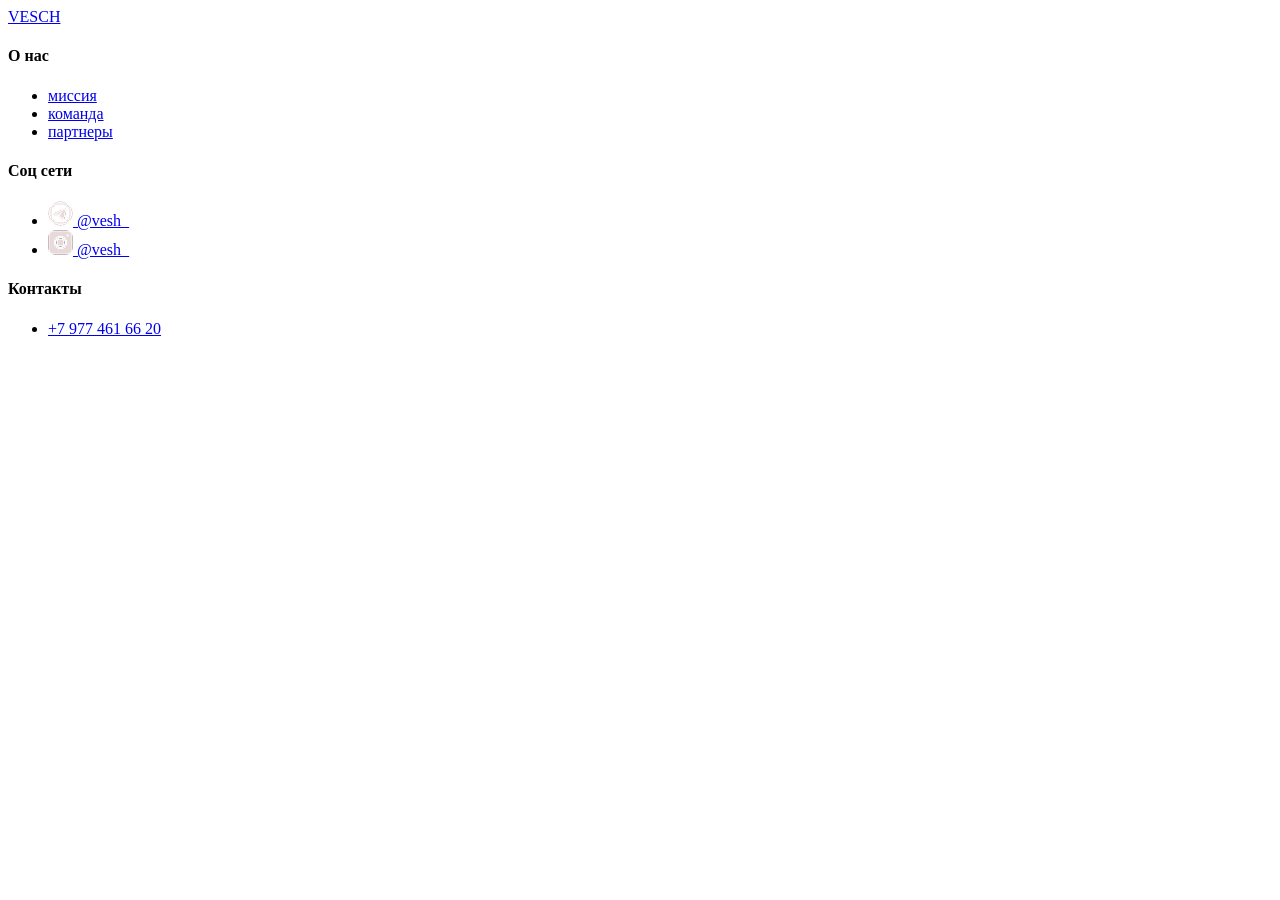
==== includes/footer.html @ e3050864 "Структура, шапка и подвал сайта" ====
<!doctype html>
<footer class="footer">
  <div class="footer__container">
    <!-- Логотип слева -->
    <a href="/" class="footer__logo">VESCH</a>

    <!-- Колонки -->
    <div class="footer__columns">
      <!-- О нас -->
      <div class="footer__column">
        <h4>О нас</h4>
        <ul>
          <li><a href="/pages/about.html#mission">миссия</a></li>
          <li><a href="/pages/about.html#team">команда</a></li>
          <li><a href="/pages/about.html#partners">партнеры</a></li>
        </ul>
      </div>

      <!-- Соц сети -->
      <div class="footer__column">
  <h4>Соц сети</h4>
  <ul>
    <li>
      <a href="https://t.me/vesh_" target="_blank">
        <img src="../assets/images/icons/telegram-icon.png" alt="Telegram" class="social-icon">
        @vesh_
      </a>
    </li>
    <li>
      <a href="https://instagram.com/vesh_" target="_blank">
        <img src="../assets/images/icons/instagram-icon.png" alt="Instagram" class="social-icon">
        @vesh_
      </a>
    </li>
  </ul>
</div>

      <!-- Контакты -->
      <div class="footer__column">
        <h4>Контакты</h4>
        <ul>
          <li>
            <a href="tel:+79774616620">+7 977 461 66 20</a>
          </li>
        </ul>
      </div>
    </div>
  </div>
</footer>
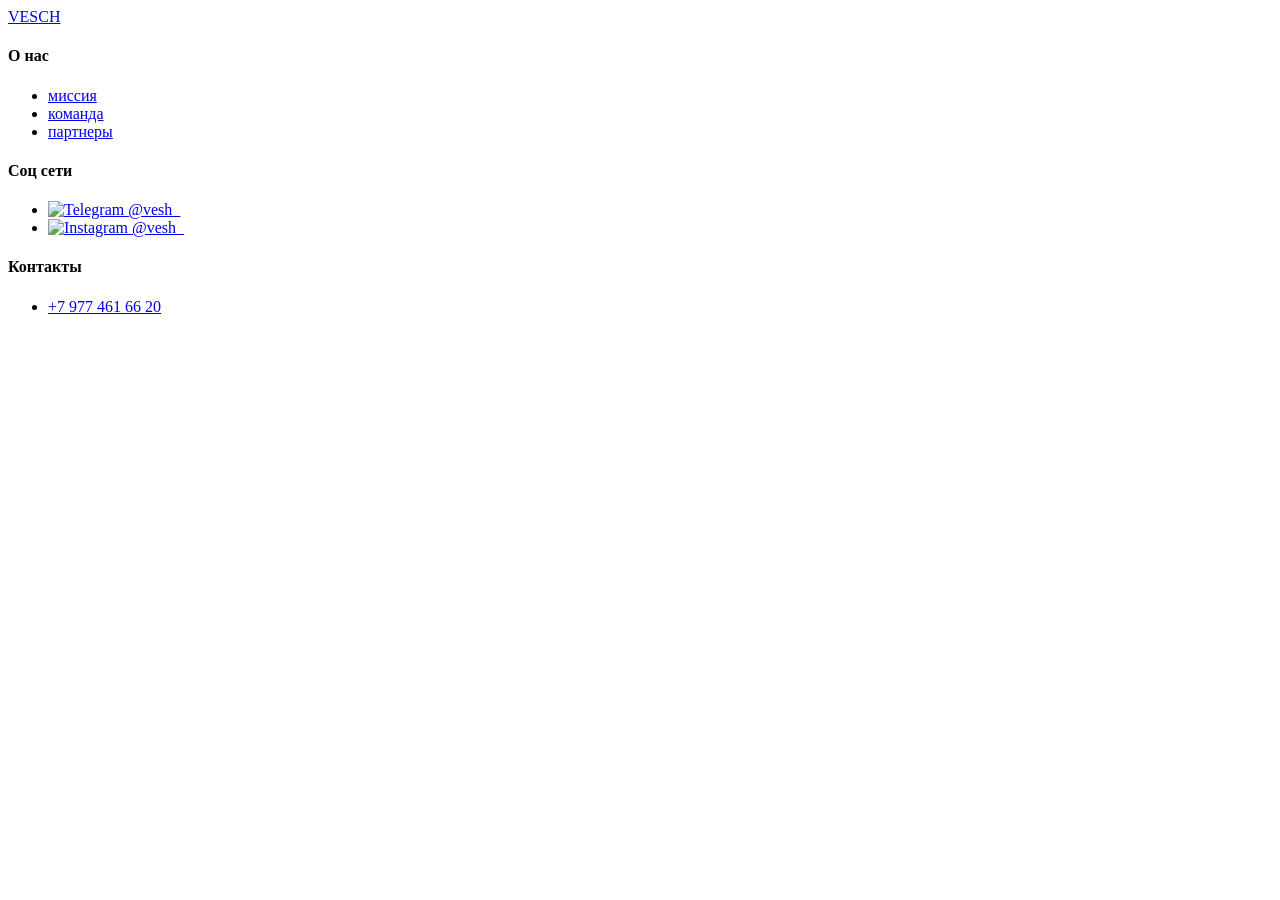
==== commit 28a24e4e: "Fix footer HTML structure and update image paths" ====
--- a/includes/footer.html
+++ b/includes/footer.html
@@ -22,13 +22,13 @@
   <ul>
     <li>
       <a href="https://t.me/vesh_" target="_blank">
-        <img src="../assets/images/icons/telegram-icon.png" alt="Telegram" class="social-icon">
+        <img src="/virtual-stylist/assets/images/icons/telegram-icon.png" alt="Telegram" class="social-icon">
         @vesh_
       </a>
     </li>
     <li>
       <a href="https://instagram.com/vesh_" target="_blank">
-        <img src="../assets/images/icons/instagram-icon.png" alt="Instagram" class="social-icon">
+        <img src="/virtual-stylist/assets/images/icons/instagram-icon.png" alt="Instagram" class="social-icon">
         @vesh_
       </a>
     </li>
@@ -46,4 +46,5 @@
       </div>
     </div>
   </div>
-</footer>+
+</footer>
